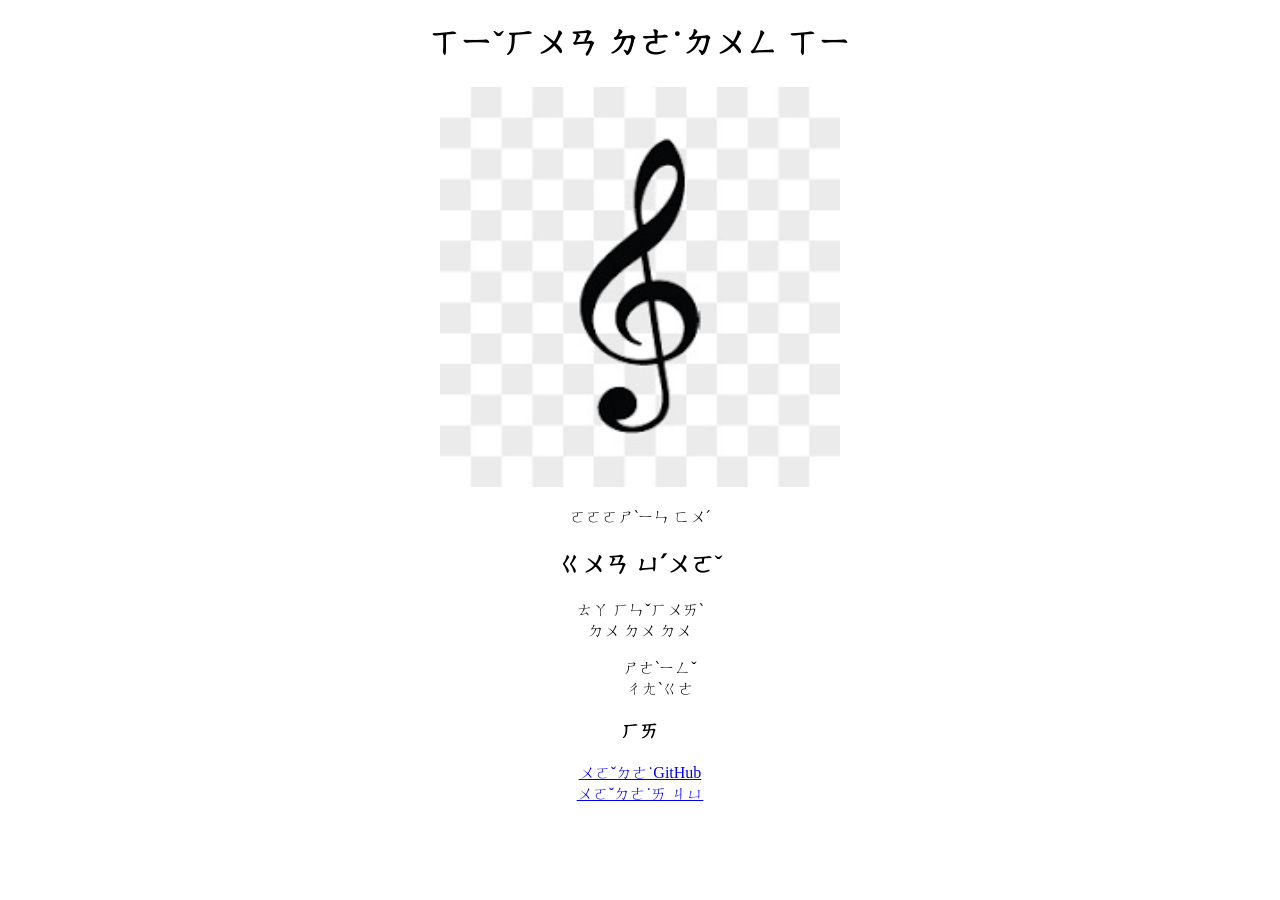
==== K/O.html @ dd54bf91 "html" ====
<!DOCTYPE html>
<html lang="en">
<head>
    <meta charset="UTF-8">
    <meta name="viewport" content="width=device-width, initial-scale=1.0">
    <title>ㄒㄧㄥˋㄑㄩˋ</title>
    <link rel="icon" href="image\image-79322-800.jpg">
    <style>
        body{
            text-align:center;
        }
    </style>
</head>
<body>
    <h1>ㄒㄧˇㄏㄨㄢ ㄉㄜ˙ㄉㄨㄥ ㄒㄧ </h1>
    <img src="image\images1.png"
    width="400"
    alt="ㄧㄣ ㄈㄨˊ">
    <p>ㄛㄛㄛㄕˋㄧㄣ ㄈㄨˊ</p>
    <h2>ㄍㄨㄢ ㄩˊㄨㄛˇ</h2>
    <p>
        ㄊㄚ ㄏㄣˇㄏㄨㄞˋ <br>ㄉㄨ ㄉㄨ ㄉㄨ
    </p>
    <ul style="list-style-type:none;">
        <li>ㄕㄜˋㄧㄥˇ</li>
        <li>ㄔㄤˋㄍㄜ </li>
    </ul>
    <h3>ㄏㄞ </h3>
    <p>
        <a href="https://github.com/">ㄨㄛˇㄉㄜ˙GitHub</a><br>
        <a href="https://instagram.com/yurou._.11?xtok=YmtraTkxYnJ4am5m">ㄨㄛˇㄉㄜ˙ㄞ ㄐㄩ </a>
    </p>
</body>
</html>
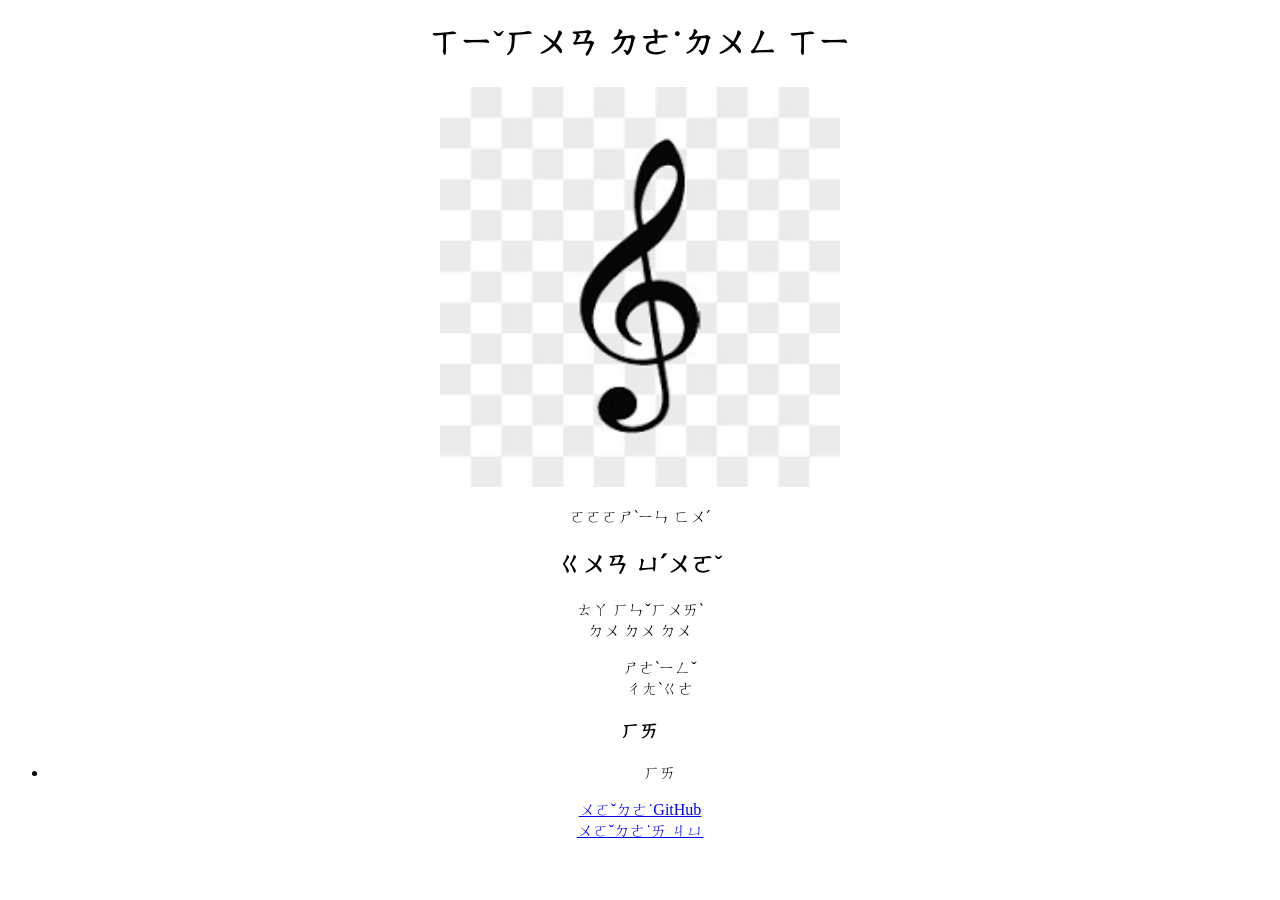
==== commit 3e7c9739: "10/21 K" ====
--- a/K/O.html
+++ b/K/O.html
@@ -9,7 +9,11 @@
         body{
             text-align:center;
         }
+        h1{
+            color:yello;
+        }
     </style>
+    <link rel="stylesheet" href="CSS\index.css">
 </head>
 <body>
     <h1>ㄒㄧˇㄏㄨㄢ ㄉㄜ˙ㄉㄨㄥ ㄒㄧ </h1>
@@ -26,6 +30,9 @@
         <li>ㄔㄤˋㄍㄜ </li>
     </ul>
     <h3>ㄏㄞ </h3>
+    <ul class="list">
+        <li class="text">ㄏㄞ </li>
+    </ul>
     <p>
         <a href="https://github.com/">ㄨㄛˇㄉㄜ˙GitHub</a><br>
         <a href="https://instagram.com/yurou._.11?xtok=YmtraTkxYnJ4am5m">ㄨㄛˇㄉㄜ˙ㄞ ㄐㄩ </a>
